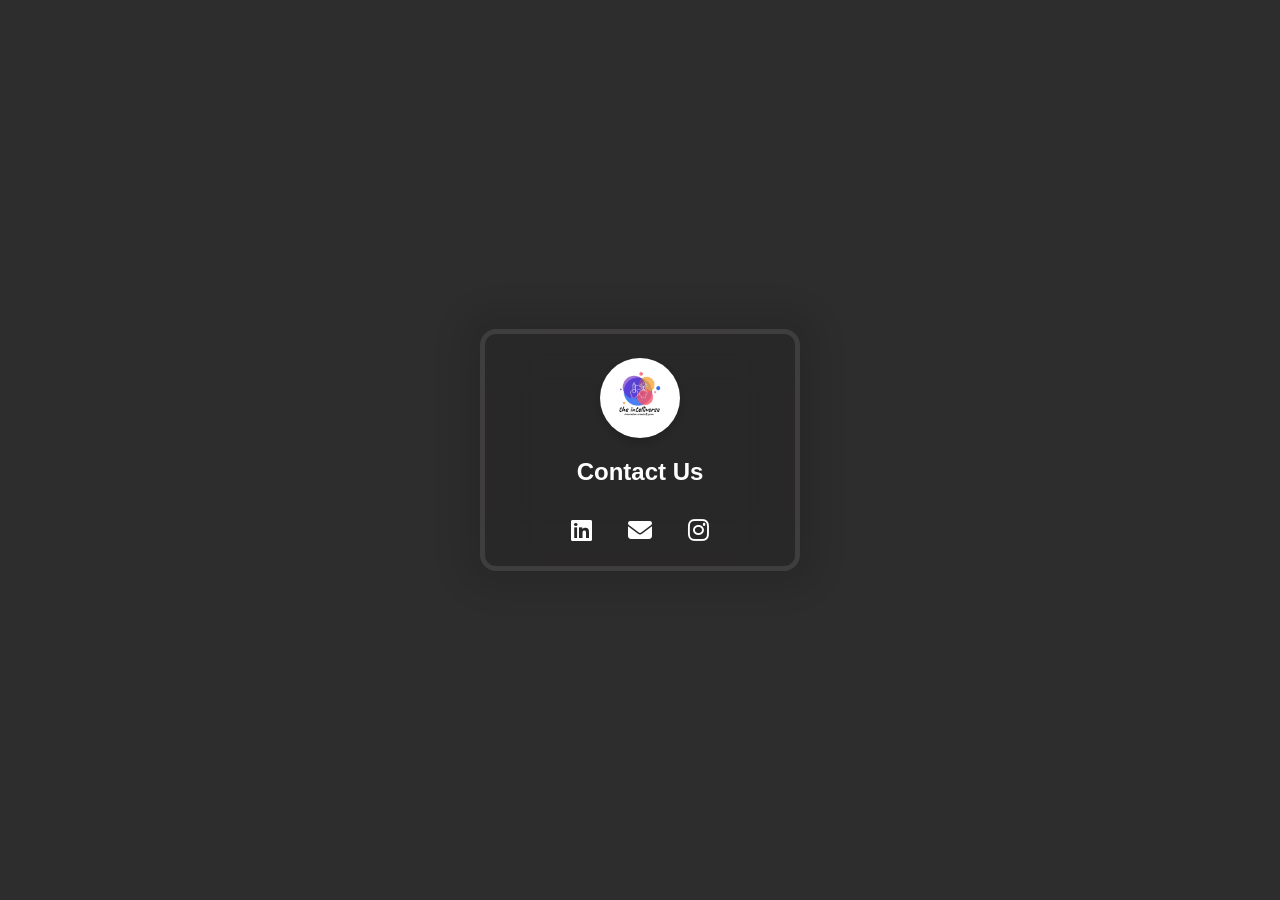
==== contact.html @ 62f92abb "Add files via upload" ====
<!DOCTYPE html>
<html lang="en">
<head>
  <meta charset="UTF-8" />
  <meta name="viewport" content="width=device-width, initial-scale=1.0" />
  <title>Contact - The Intelliverse</title>
  <link
    rel="stylesheet"
    href="https://cdnjs.cloudflare.com/ajax/libs/font-awesome/6.4.0/css/all.min.css"
    crossorigin="anonymous"
  />
  <link rel="stylesheet" href="contact.css" />
</head>
<body>
  <div class="contact-container">
    <a href="https://linktr.ee/theintelliverse" target="_blank" aria-label="The Intelliverse Linktree">
      <img src="the intelliverse logo.jpg" alt="The Intelliverse Logo" class="logo" />
    </a>
    
    <h2>Contact Us</h2>
    <div class="contact-links">
      <a href="https://www.linkedin.com/company/the-intelliverse/" target="_blank" aria-label="LinkedIn">
        <i class="fab fa-linkedin"></i>
      </a>
      <a href="mailto:theintelliverse@gmail.com" target="_blank" aria-label="Gmail">
        <i class="fas fa-envelope"></i>
      </a>
      <a href="https://www.instagram.com/the_intelliverse?igsh=dzRyMDIzanN2aG51" target="_blank" aria-label="Instagram">
        <i class="fab fa-instagram"></i>
      </a>
    </div>
  </div>
</body>
</html>
---- contact.css ----
* {
  font-family: "Poppins", sans-serif;
  margin: 0;
  padding: 0;
  box-sizing: border-box;
}

body {
  background-color: rgb(46, 45, 45);
  width: 100%;
  height: 100dvh;
  display: flex;
  align-items: center;
  justify-content: center;
  background-size: cover;
  background-position: center;
}

.contact-container {
  background: rgba(0, 0, 0, 0.1);
  width: 320px;
  padding: 24px;
  border-radius: 16px;
  border: solid 5px rgba(255, 255, 255, 0.1);
  backdrop-filter: blur(25px);
  box-shadow: 0px 0px 30px 20px rgba(0, 0, 0, 0.1);
  color: white;
  display: flex;
  flex-direction: column;
  align-items: center;
}

.logo {
  width: 80px;
  height: 80px;
  border-radius: 50%;
  margin-bottom: 16px;
  box-shadow: 0px 4px 12px rgba(0, 0, 0, 0.2);
  object-fit: cover;
  cursor: pointer;
  transition: box-shadow 0.3s ease, transform 0.3s ease;
}

.logo:hover {
  background-color: rgba(255, 255, 255, 0.3);
    box-shadow: 0 0 30px rgba(255, 255, 255, 0.4);
}

.contact-container h2 {
  margin-bottom: 16px;
  color: white;
}

.contact-links {
  display: flex;
  gap: 20px;
  margin-top: 16px;
}

.contact-links a {
  color: rgba(255, 255, 255, 0.75);
  font-size: 24px;
  text-decoration: none;
  transition: color 0.3s ease, box-shadow 0.3s ease, transform 0.3s ease;
  display: flex;
  align-items: center;
  justify-content: center;
}

.contact-links a:hover {
   background-color: rgba(255, 255, 255, 0.3);
    box-shadow: 0 0 30px rgba(255, 255, 255, 0.4);
}
 .contact-links a {
      margin: 0 8px;
      color: inherit;
      text-decoration: none;
      font-size: 24px;
      display: inline-flex;
      align-items: center;
    }
    .linktree-icon {
      width: 24px;
      height: 24px;
      fill: #000; 
    }
    .contact-links a:hover .linktree-icon {
      fill: #1db954; 
    }
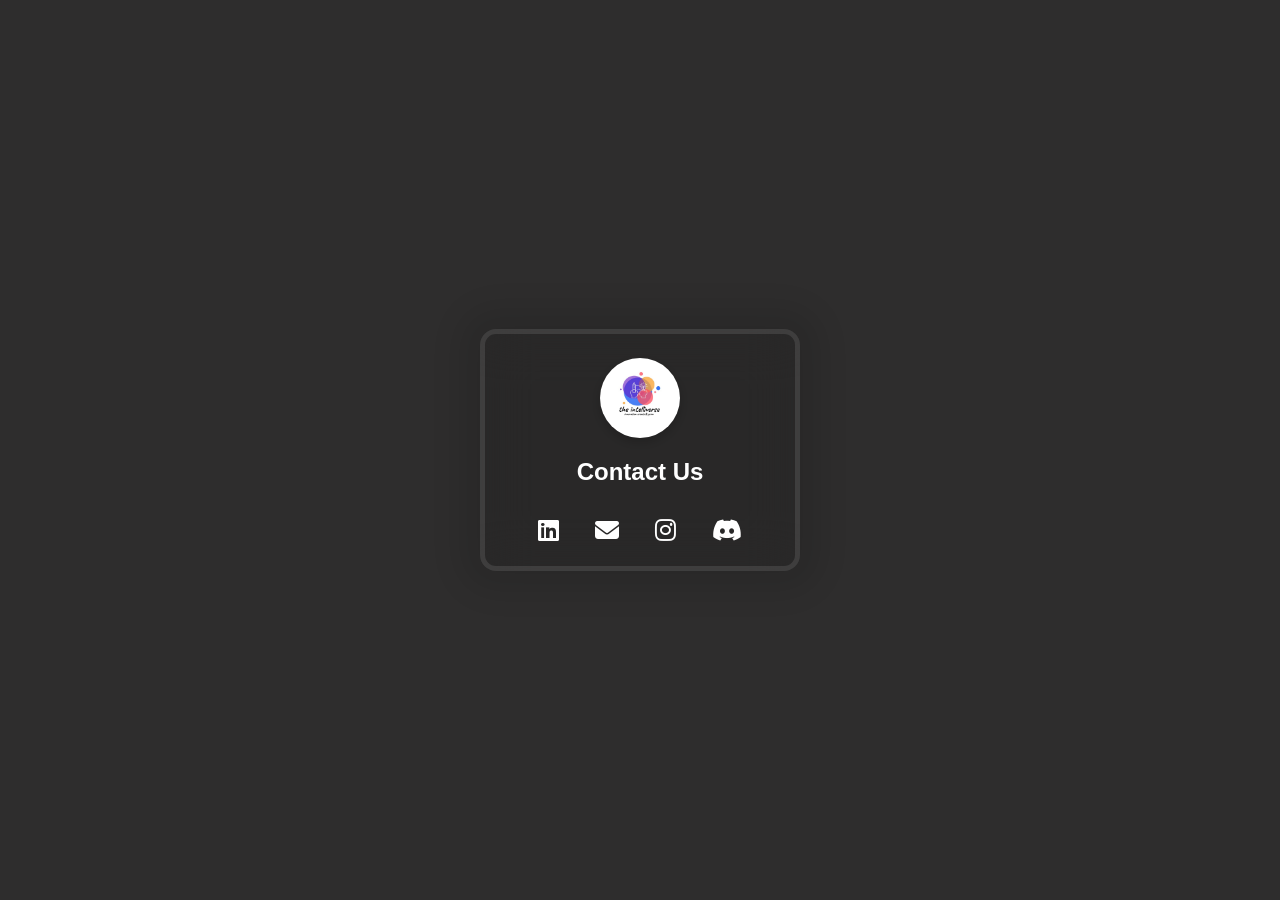
==== commit 399fcbe8: "Update contact.html Signed-off-by: Dhruvil Thummar <dhruvilthummar2007@gmail.com>" ====
--- a/contact.html
+++ b/contact.html
@@ -28,6 +28,9 @@
       <a href="https://www.instagram.com/the_intelliverse?igsh=dzRyMDIzanN2aG51" target="_blank" aria-label="Instagram">
         <i class="fab fa-instagram"></i>
       </a>
+      <a href="https://discord.gg/QxnkqEzp" target="_blank" aria-label="Discord">
+    <i class="fab fa-discord"></i>
+  </a>
     </div>
   </div>
 </body>
